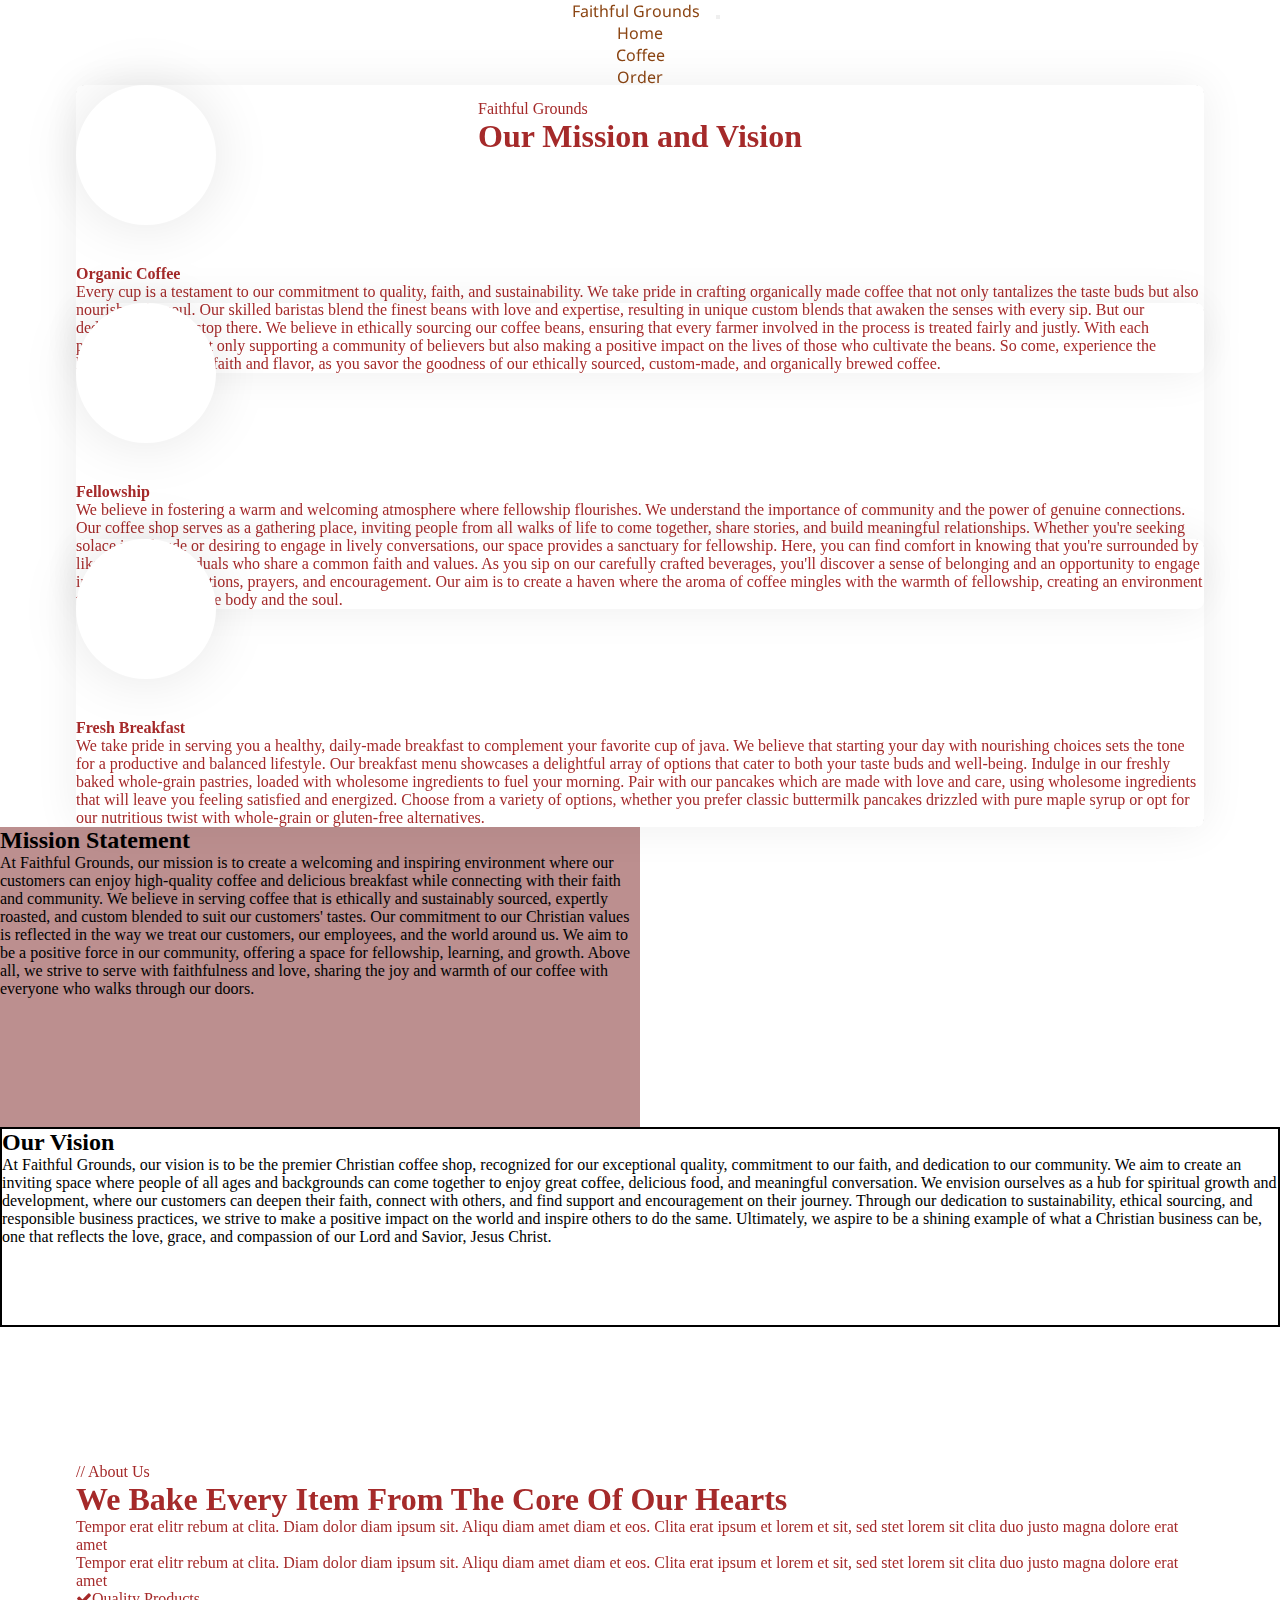
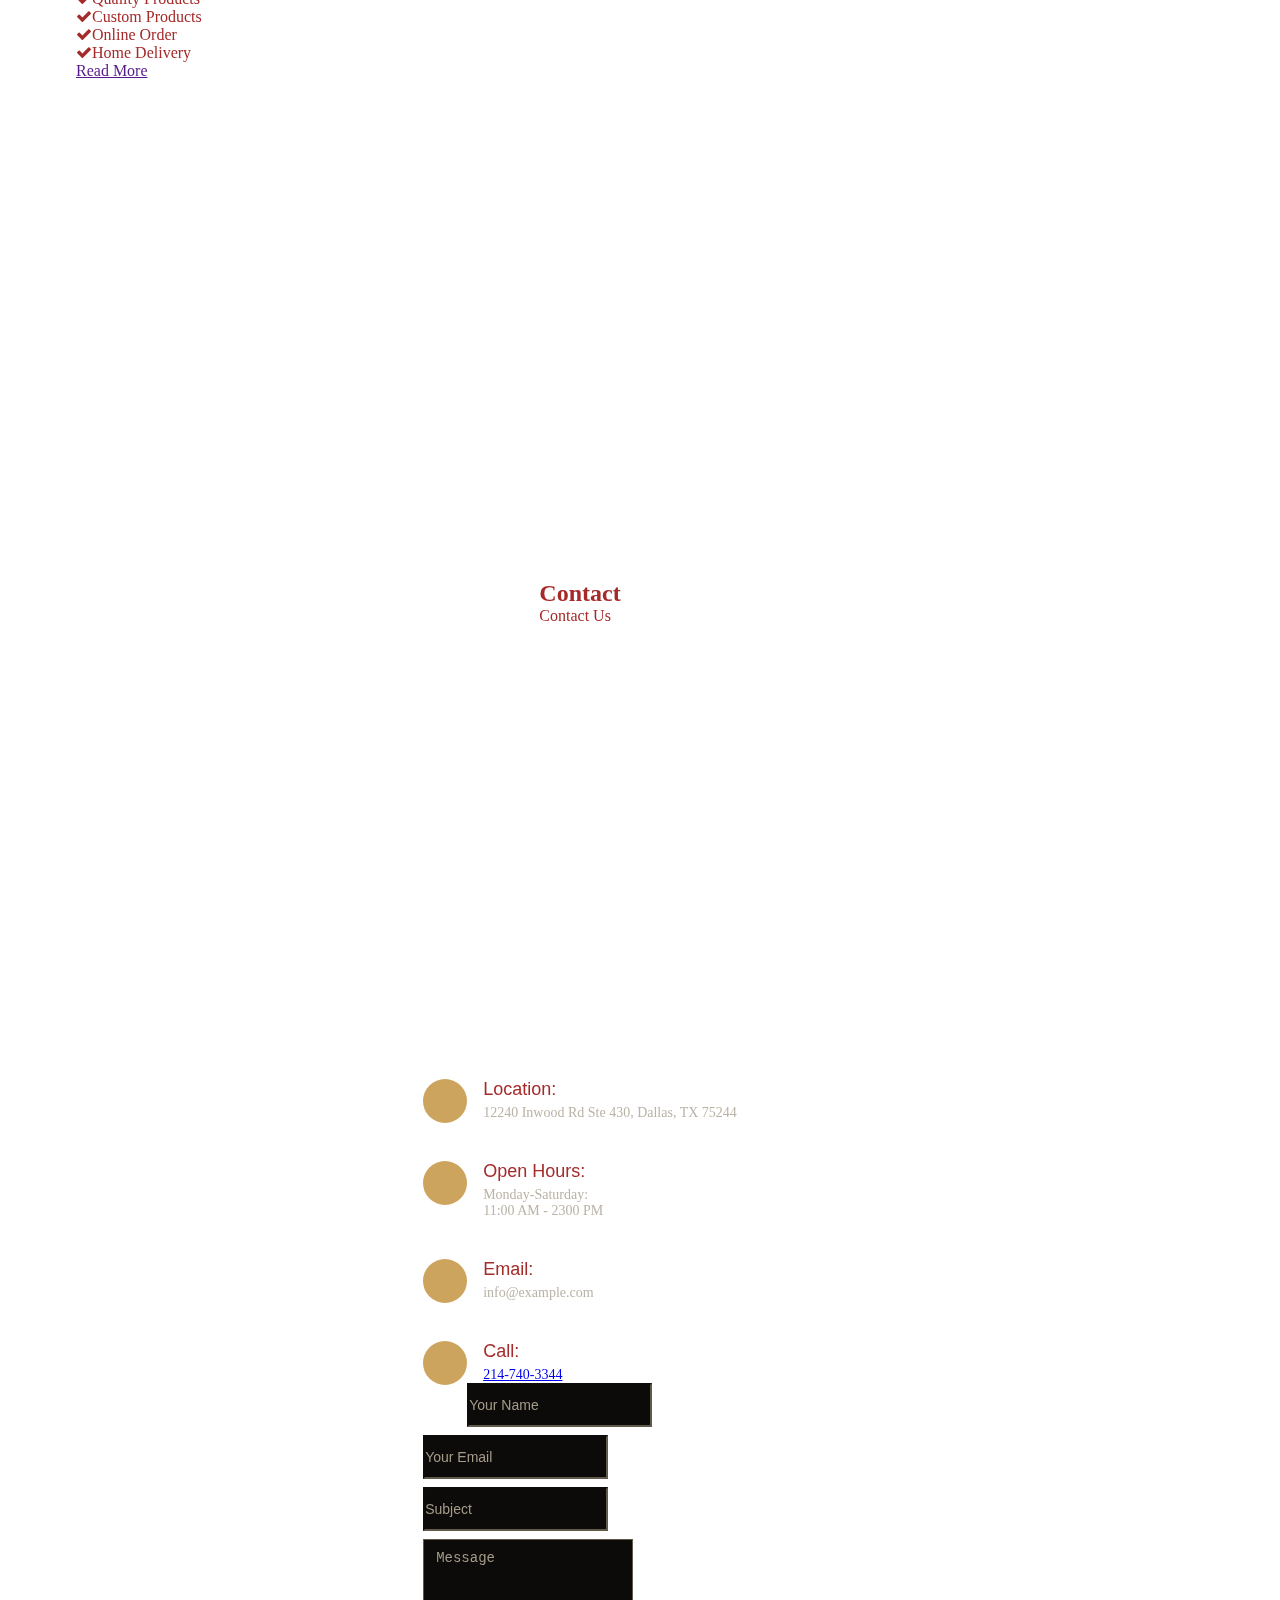
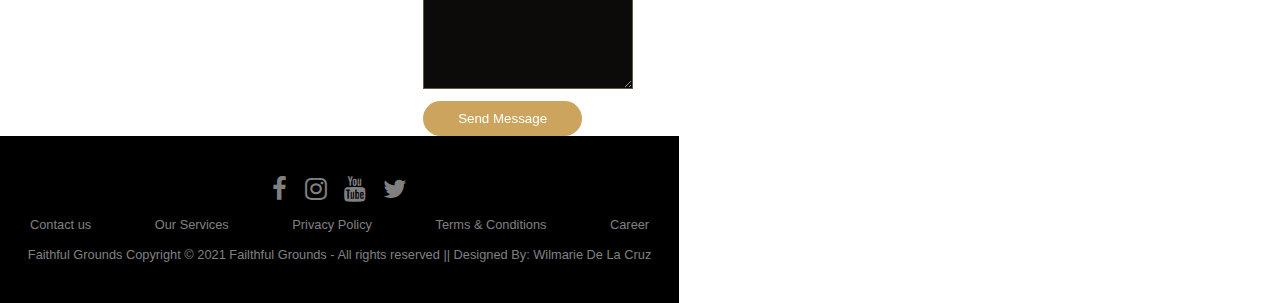
==== about-us.html @ 7b1064ed "fixing cards" ====
<!DOCTYPE html>
<html lang="en">
<head>
    <meta charset="UTF-8">
    <title>About Us</title>
    <link rel="stylesheet" href="about-us.css">
    <link rel="stylesheet" href="style.css">
    <script src="keys.js"></script> <!--Bring in keys file first-->
    <script src='https://api.tiles.mapbox.com/mapbox-gl-js/v0.53.0/mapbox-gl.js'></script>
    <script src="mapbox-utils.js"></script>
    <script src='https://api.mapbox.com/mapbox-gl-js/v2.14.1/mapbox-gl.js'></script>
    <link href='https://api.mapbox.com/mapbox-gl-js/v2.14.1/mapbox-gl.css' rel='stylesheet' />
    <link href="https://cdn.jsdelivr.net/npm/bootstrap@5.3.0-alpha2/dist/css/bootstrap.min.css" rel="stylesheet" integrity="sha384-aFq/bzH65dt+w6FI2ooMVUpc+21e0SRygnTpmBvdBgSdnuTN7QbdgL+OapgHtvPp" crossorigin="anonymous">
    <script src="https://cdn.jsdelivr.net/npm/bootstrap@5.3.0-alpha2/dist/js/bootstrap.bundle.min.js" integrity="sha384-qKXV1j0HvMUeCBQ+QVp7JcfGl760yU08IQ+GpUo5hlbpg51QRiuqHAJz8+BrxE/N" crossorigin="anonymous"></script>
    <link rel="preconnect" href="https://fonts.googleapis.com">
    <script src="https://polyfill.io/v3/polyfill.min.js?features=default"></script>

    <link rel="preconnect" href="https://fonts.gstatic.com" crossorigin>
    <link href="https://fonts.googleapis.com/css2?family=Noto+Sans:ital,wght@1,100&display=swap" rel="stylesheet">
    <link rel="preconnect" href="https://fonts.gstatic.com" crossorigin>
    <link href="https://fonts.googleapis.com/css2?family=Noto+Sans:ital,wght@1,100&display=swap" rel="stylesheet">
    <link href='//netdna.bootstrapcdn.com/font-awesome/4.3.0/css/font-awesome.min.css' rel='stylesheet'/>
</head>
<body>
<header>
    <nav class="navbar navbar-expand-lg" style="position: fixed; top: 0; left: 0; right: 0; z-index: 1000;">
        <div class="container-fluid">
            <a class="navbar-brand me-auto" href="#">Faithful Grounds </a>
            <button class="navbar-toggler" type="button" data-bs-toggle="collapse" data-bs-target="#navbarNav" aria-controls="navbarNav" aria-expanded="false" aria-label="Toggle navigation">
                <span class="navbar-toggler-icon"></span>
            </button>
            <div class="collapse navbar-collapse" id="navbarNav">
                <ul class="navbar-nav ms-auto">
                    <li class="nav-item">
                        <a class="nav-link active" aria-current="page" href="index.html">Home</a>
                    </li>
                    <li class="nav-item">
                        <a class="nav-link" href="coffee.html">Coffee</a>
                    </li>
                    <li class="nav-item">
                        <a class="nav-link" href="#">Order</a>
                    </li><li class="nav-item">
                    <a class="nav-link" href="about-us.html">About Us</a>
                </li>
                </ul>
            </div>
        </div>
    </nav>
    <div class="space" style="width: 100%; height: 200px"></div>

</header>
<!-- Service Start -->
<div class="container-xxl py-5">
    <div class="container">
        <div class="text-center mx-auto pb-4 wow fadeInUp" data-wow-delay="0.1s" style="max-width: 500px;">
            <p class="section-title bg-white text-center text-primary px-3">Faithful Grounds</p>
            <h1 class="mb-5">Our Mission and Vision</h1>
        </div>
        <div class="row gy-5 gx-4">
            <div class="col-lg-4 col-md-6 pt-5 wow fadeInUp" data-wow-delay="0.1s">
                <div class="service-item d-flex h-100">
                    <div class="service-img">
                        <img class="img-fluid" src="https://media-cldnry.s-nbcnews.com/image/upload/newscms/2018_28/2497086/180713-colombia-coffee-farm-ew-116p.jpg" alt="">
                    </div>
                    <div class="service-text p-5 pt-0">
                        <div class="service-icon">
                            <img class="img-fluid rounded-circle" src="https://media-cldnry.s-nbcnews.com/image/upload/newscms/2018_28/2497086/180713-colombia-coffee-farm-ew-116p.jpg" alt="">

                        </div>
                        <h4 class="mb-3">Organic Coffee</h4>
                            <p class="mb-4">
                                Every cup is a testament to our commitment to quality, faith, and sustainability. We take pride in crafting organically made coffee that not only tantalizes the taste buds but also nourishes the soul. Our skilled baristas blend the finest beans with love and expertise, resulting in unique custom blends that awaken the senses with every sip. But our dedication doesn't stop there. We believe in ethically sourcing our coffee beans, ensuring that every farmer involved in the process is treated fairly and justly. With each purchase, you are not only supporting a community of believers but also making a positive impact on the lives of those who cultivate the beans. So come, experience the harmonious blend of faith and flavor, as you savor the goodness of our ethically sourced, custom-made, and organically brewed coffee.</p>
                            <a class="btn btn-square rounded-circle" href=""><i class="bi bi-chevron-double-right"></i></a>
                    </div>
                </div>
            </div><div class="col-lg-4 col-md-6 pt-5 wow fadeInUp" data-wow-delay="0.1s">
                <div class="service-item d-flex h-100">
                    <div class="service-img">
                        <img class="img-fluid" src="https://i.guim.co.uk/img/media/d0f18587b35edd5ccc1705103a98cfdabf6fc11c/0_200_6000_3600/master/6000.jpg?width=1200&height=1200&quality=85&auto=format&fit=crop&s=f80699594b5cdcabe7b07d3bd653c804" alt="">
                    </div>
                    <div class="service-text p-5 pt-0">
                        <div class="service-icon">
                            <img class="img-fluid" src=https://i.guim.co.uk/img/media/d0f18587b35edd5ccc1705103a98cfdabf6fc11c/0_200_6000_3600/master/6000.jpg?width=1200&height=1200&quality=85&auto=format&fit=crop&s=f80699594b5cdcabe7b07d3bd653c804" alt="">
                        </div>
                        <h4 class="mb-3">Fellowship</h4>
                            <p class="mb-4">We believe in fostering a warm and welcoming atmosphere where fellowship flourishes. We understand the importance of community and the power of genuine connections. Our coffee shop serves as a gathering place, inviting people from all walks of life to come together, share stories, and build meaningful relationships. Whether you're seeking solace in solitude or desiring to engage in lively conversations, our space provides a sanctuary for fellowship. Here, you can find comfort in knowing that you're surrounded by like-minded individuals who share a common faith and values. As you sip on our carefully crafted beverages, you'll discover a sense of belonging and an opportunity to engage in uplifting conversations, prayers, and encouragement. Our aim is to create a haven where the aroma of coffee mingles with the warmth of fellowship, creating an environment that nourishes both the body and the soul.</p>
                            <a class="btn btn-square rounded-circle" href=""><i class="bi bi-chevron-double-right"></i></a>
                    </div>
                </div>
            </div>

            <div class="col-lg-4 col-md-6 pt-5 wow fadeInUp" data-wow-delay="0.5s">
                <div class="service-item d-flex h-100">
                    <div class="service-img">
                        <img class="img-fluid" src="https://restaurantclicks.com/wp-content/uploads/2021/11/SoHo-brunch.jpg" alt="">                    </div>
                    <div class="service-text p-5 pt-0">
                        <div class="service-icon">
                            <img class="img-fluid" src="https://restaurantclicks.com/wp-content/uploads/2021/11/SoHo-brunch.jpg" alt="">    </div>
                        <h4 class="mb-3">Fresh Breakfast</h4>
                        <p class="mb-4">We take pride in serving you a healthy, daily-made breakfast to complement your favorite cup of java. We believe that starting your day with nourishing choices sets the tone for a productive and balanced lifestyle. Our breakfast menu showcases a delightful array of options that cater to both your taste buds and well-being. Indulge in our freshly baked whole-grain pastries, loaded with wholesome ingredients to fuel your morning. Pair with our pancakes which are made with love and care, using wholesome ingredients that will leave you feeling satisfied and energized. Choose from a variety of options, whether you prefer classic buttermilk pancakes drizzled with pure maple syrup or opt for our nutritious twist with whole-grain or gluten-free alternatives.</p>
                        <a class="btn btn-square rounded-circle" href=""><i class="bi bi-chevron-double-right"></i></a>
                    </div>
                </div>
            </div>
        </div>
    </div>
</div>
<!-- Service End -->

<div class="mission">
    <h2>Mission Statement</h2>
    <p>At Faithful Grounds, our mission is to create a welcoming and inspiring environment where our customers can enjoy high-quality coffee and delicious breakfast while connecting with their faith and community. We believe in serving coffee that is ethically and sustainably sourced, expertly roasted, and custom blended to suit our customers' tastes. Our commitment to our Christian values is reflected in the way we treat our customers, our employees, and the world around us. We aim to be a positive force in our community, offering a space for fellowship, learning, and growth. Above all, we strive to serve with faithfulness and love, sharing the joy and warmth of our coffee with everyone who walks through our doors.
    </p>
</div>
<div class="vision">
    <h2>Our Vision </h2>
    <p>
        At Faithful Grounds, our vision is to be the premier Christian coffee shop, recognized for our exceptional quality, commitment to our faith, and dedication to our community. We aim to create an inviting space where people of all ages and backgrounds can come together to enjoy great coffee, delicious food, and meaningful conversation. We envision ourselves as a hub for spiritual growth and development, where our customers can deepen their faith, connect with others, and find support and encouragement on their journey. Through our dedication to sustainability, ethical sourcing, and responsible business practices, we strive to make a positive impact on the world and inspire others to do the same. Ultimately, we aspire to be a shining example of what a Christian business can be, one that reflects the love, grace, and compassion of our Lord and Savior, Jesus Christ.
    </p>
</div>
<div class="container-xxl py-6">
    <div class="container">
        <div class="row g-5">
            <div class="col-lg-6 wow fadeInUp" data-wow-delay="0.1s">
                <div class="row img-twice position-relative h-100">
                    <div class="col-6">
                        <img class="img-fluid rounded" src="img/about-1.jpg" alt="">
                    </div>
                    <div class="col-6 align-self-end">
                        <img class="img-fluid rounded" src="img/about-2.jpg" alt="">
                    </div>
                </div>
            </div>
            <div class="col-lg-6 wow fadeInUp" data-wow-delay="0.5s">
                <div class="h-100">
                    <p class="text-primary text-uppercase mb-2">// About Us</p>
                    <h1 class="display-6 mb-4">We Bake Every Item From The Core Of Our Hearts</h1>
                    <p>Tempor erat elitr rebum at clita. Diam dolor diam ipsum sit. Aliqu diam amet diam et eos. Clita erat ipsum et lorem et sit, sed stet lorem sit clita duo justo magna dolore erat amet</p>
                    <p>Tempor erat elitr rebum at clita. Diam dolor diam ipsum sit. Aliqu diam amet diam et eos. Clita erat ipsum et lorem et sit, sed stet lorem sit clita duo justo magna dolore erat amet</p>
                    <div class="row g-2 mb-4">
                        <div class="col-sm-6">
                            <i class="fa fa-check text-primary me-2"></i>Quality Products
                        </div>
                        <div class="col-sm-6">
                            <i class="fa fa-check text-primary me-2"></i>Custom Products
                        </div>
                        <div class="col-sm-6">
                            <i class="fa fa-check text-primary me-2"></i>Online Order
                        </div>
                        <div class="col-sm-6">
                            <i class="fa fa-check text-primary me-2"></i>Home Delivery
                        </div>
                    </div>
                    <a class="btn btn-primary rounded-pill py-3 px-5" href="">Read More</a>
                </div>
            </div>
        </div>
    </div>
</div>
<!-- About End -->
<div class="location">
    <div id='map'></div>
<!--    <div id="map"></div>-->

<!--    <script>-->
<!--        mapboxgl.accessToken = MAPBOX_TOKEN;-->
<!--        const map = new mapboxgl.Map({-->
<!--            container: 'map', // container ID-->
<!--            style: 'mapbox://styles/mapbox/streets-v12', // style URL-->
<!--            center: [-96.81750407047639, 32.914896929101076], // starting position [lng, lat]-->
<!--            zoom: 15, // starting zoom-->
<!--        });-->
<!--        var marker = new mapboxgl.Marker()-->
<!--            .setLngLat([-96.81750407047639, 32.914896929101076])-->
<!--            .addTo(map);-->

<!--    </script>-->
    <br>
<!--google maps api key: AIzaSyBE7cMD3dIpof28VmnssR8rRIm1-l2pO0E-->
<!--business hours-->
    <section id="contact" class="contact">
        <div class="container" data-aos="fade-up">

            <div class="section-title">
                <h2>Contact</h2>
                <p>Contact Us</p>
            </div>
        </div>

        <div data-aos="fade-up">
            <iframe style="border:0; width: 100%; height: 350px;" src="https://www.google.com/maps/embed?pb=!1m14!1m8!1m3!1d12097.433213460943!2d-74.0062269!3d40.7101282!3m2!1i1024!2i768!4f13.1!3m3!1m2!1s0x0%3A0xb89d1fe6bc499443!2sDowntown+Conference+Center!5e0!3m2!1smk!2sbg!4v1539943755621" frameborder="0" allowfullscreen></iframe>
        </div>

    <div class="container" data-aos="fade-up">

        <div class="row mt-5">

            <div class="col-lg-4">
                <div class="info">
                    <div class="address">
                        <i class="bi bi-geo-alt"></i>
                        <h4>Location:</h4>
                        <p> 12240 Inwood Rd Ste 430, Dallas, TX 75244 </p>
                    </div>

                    <div class="open-hours">
                        <i class="bi bi-clock"></i>
                        <h4>Open Hours:</h4>
                        <p>
                            Monday-Saturday:<br>
                            11:00 AM - 2300 PM
                        </p>
                    </div>

                    <div class="email">
                        <i class="bi bi-envelope"></i>
                        <h4>Email:</h4>
                        <p>info@example.com</p>
                    </div>

                    <div class="phone">
                        <i class="bi bi-phone"></i>
                        <h4>Call:</h4>
                        <p><a href="tel:214-740-3344"> 214-740-3344</a></p>
                    </div>

                </div>

            </div>

            <div class="col-lg-8 mt-5 mt-lg-0">

                <form action="forms/contact.php" method="post" role="form" class="php-email-form">
                    <div class="row">
                        <div class="col-md-6 form-group">
                            <input type="text" name="name" class="form-control" id="name" placeholder="Your Name" required>
                        </div>
                        <div class="col-md-6 form-group mt-3 mt-md-0">
                            <input type="email" class="form-control" name="email" id="email" placeholder="Your Email" required>
                        </div>
                    </div>
                    <div class="form-group mt-3">
                        <input type="text" class="form-control" name="subject" id="subject" placeholder="Subject" required>
                    </div>
                    <div class="form-group mt-3">
                        <textarea class="form-control" name="message" rows="8" placeholder="Message" required></textarea>
                    </div>
                    <div class="my-3">
                        <div class="loading">Loading</div>
                        <div class="error-message"></div>
                        <div class="sent-message">Your message has been sent. Thank you!</div>
                    </div>
                    <div class="text-center"><button type="submit">Send Message</button></div>
                </form>

            </div>

        </div>

    </div>
</section><!-- End Contact Section -->
<footer>
    <div class="footer">
        <div class="row1">
            <a href="#"><i class="fa fa-facebook"></i></a>
            <a href="#"><i class="fa fa-instagram"></i></a>
            <a href="#"><i class="fa fa-youtube"></i></a>
            <a href="#"><i class="fa fa-twitter"></i></a>
        </div>

        <div class="row1">
            <ul>
                <li><a href="#">Contact us</a></li>
                <li><a href="#">Our Services</a></li>
                <li><a href="#">Privacy Policy</a></li>
                <li><a href="#">Terms & Conditions</a></li>
                <li><a href="#">Career</a></li>
            </ul>
        </div>

        <div class="row1">
            Faithful Grounds Copyright © 2021 Failthful Grounds - All rights reserved || Designed By: Wilmarie De La Cruz
        </div>
    </div>

</footer>
    <script
            src="https://maps.googleapis.com/maps/api/js?key=AIzaSyBE7cMD3dIpof28VmnssR8rRIm1-l2pO0E&callback=initMap&v=weekly"
            defer
    ></script>
    <script>(g=>{var h,a,k,p="The Google Maps JavaScript API",c="google",l="importLibrary",q="__ib__",m=document,b=window;b=b[c]||(b[c]={});var d=b.maps||(b.maps={}),r=new Set,e=new URLSearchParams,u=()=>h||(h=new Promise(async(f,n)=>{await (a=m.createElement("script"));e.set("libraries",[...r]+"");for(k in g)e.set(k.replace(/[A-Z]/g,t=>"_"+t[0].toLowerCase()),g[k]);e.set("callback",c+".maps."+q);a.src=`https://maps.${c}apis.com/maps/api/js?`+e;d[q]=f;a.onerror=()=>h=n(Error(p+" could not load."));a.nonce=m.querySelector("script[nonce]")?.nonce||"";m.head.append(a)}));d[l]?console.warn(p+" only loads once. Ignoring:",g):d[l]=(f,...n)=>r.add(f)&&u().then(()=>d[l](f,...n))})
    ({key: "AIzaSyBE7cMD3dIpof28VmnssR8rRIm1-l2pO0E", v: "beta"});</script>
<script src="about-us.html"></script>
<script src="index.html"></script>
<script src="coffee.html"></script>
<script src="order.html"></script>
<script src="main.js"></script>
</div>
</body>
</html>
---- about-us.css ----
.footer{
    background:#000;
    padding:30px 0;
    font-family: 'Play', sans-serif;
    text-align:center;
}

.footer .row1{
    width:100%;
    margin:1% 0;
    padding:0.6% 0;
    color:gray;
    font-size:0.8em;
}

.footer .row1 a{
    text-decoration:none;
    color:gray;
    transition:0.5s;
}

.footer .row1 a:hover{
    color:#fff;
}

.footer .row1 ul{
    width:100%;
}

.footer .row1 ul li{
    display:inline-block;
    margin:0 30px;
}

.footer .row1 a i{
    font-size:2em;
    margin:0 1%;
}

@media (max-width:720px){
    .footer{
        text-align:left;
        padding:5%;
    }
    .footer .row1 ul li{
        display:block;
        margin:10px 0;
        text-align:left;
    }
    .footer .row1 a i{
        margin:0 3%;
    }
}
html {
    box-sizing: border-box;
}

*, *:before, *:after {
    box-sizing: inherit;
}

.column {
    float: left;
    width: 33.3%;
    margin-bottom: 16px;
    padding: 0 8px;
}

.card {
    box-shadow: 0 4px 8px 0 rgba(0, 0, 0, 0.2);
    margin: 8px;
}

.about-section {
    padding: 50px;
    text-align: center;
    background-color: #474e5d;
    color: white;
}

.container {
    padding: 0 16px;
}

.container::after, .row::after {
    content: "";
    clear: both;
    display: table;
}

.title {
    color: grey;
}

.button {
    border: none;
    outline: 0;
    display: inline-block;
    padding: 8px;
    color: white;
    background-color: #000;
    text-align: center;
    cursor: pointer;
    width: 100%;
}

.button:hover {
    background-color: #555;
}

@media screen and (max-width: 650px) {
    .column {
        width: 100%;
        display: block;
    }
}
.contact .info {
    width: 100%;
}

.contact .info i {
    font-size: 20px;
    float: left;
    width: 44px;
    height: 44px;
    background: #cda45e;
    display: flex;
    justify-content: center;
    align-items: center;
    border-radius: 50px;
    transition: all 0.3s ease-in-out;
}

.contact .info h4 {
    padding: 0 0 0 60px;
    font-size: 18px;
    font-weight: 500;
    margin-bottom: 5px;
    font-family: "Poppins", sans-serif;
}

.contact .info p {
    padding: 0 0 0 60px;
    margin-bottom: 0;
    font-size: 14px;
    color: #bab3a6;
}

.contact .info .open-hours, .contact .info .email, .contact .info .phone {
    margin-top: 40px;
}

.contact .php-email-form {
    width: 100%;
}

.contact .php-email-form .form-group {
    padding-bottom: 8px;
}

.contact .php-email-form .validate {
    display: none;
    color: red;
    margin: 0 0 15px 0;
    font-weight: 400;
    font-size: 13px;
}

.contact .php-email-form .error-message {
    display: none;
    color: #fff;
    background: #ed3c0d;
    text-align: center;
    padding: 15px;
    font-weight: 600;
}

.contact .php-email-form .sent-message {
    display: none;
    color: #fff;
    background: #18d26e;
    text-align: center;
    padding: 15px;
    font-weight: 600;
}

.contact .php-email-form .loading {
    display: none;
    text-align: center;
    padding: 15px;
}

.contact .php-email-form .loading:before {
    content: "";
    display: inline-block;
    border-radius: 50%;
    width: 24px;
    height: 24px;
    margin: 0 10px -6px 0;
    border: 3px solid #cda45e;
    border-top-color: #1a1814;
    -webkit-animation: animate-loading 1s linear infinite;
    animation: animate-loading 1s linear infinite;
}

.contact .php-email-form input, .contact .php-email-form textarea {
    border-radius: 0;
    box-shadow: none;
    font-size: 14px;
    background: #0c0b09;
    border-color: #625b4b;
    color: white;
}

.contact .php-email-form input::-webkit-input-placeholder, .contact .php-email-form textarea::-webkit-input-placeholder {
    color: #a49b89;
}

.contact .php-email-form input::-moz-placeholder, .contact .php-email-form textarea::-moz-placeholder {
    color: #a49b89;
}

.contact .php-email-form input::placeholder, .contact .php-email-form textarea::placeholder {
    color: #a49b89;
}

.contact .php-email-form input:focus, .contact .php-email-form textarea:focus {
    border-color: #cda45e;
}

.contact .php-email-form input {
    height: 44px;
}

.contact .php-email-form textarea {
    padding: 10px 12px;
}

.contact .php-email-form button[type="submit"] {
    background: #cda45e;
    border: 0;
    padding: 10px 35px;
    color: #fff;
    transition: 0.4s;
    border-radius: 50px;
}

.contact .php-email-form button[type="submit"]:hover {
    background: #d3af71;
}

@-webkit-keyframes animate-loading {
    0% {
        transform: rotate(0deg);
    }
    100% {
        transform: rotate(360deg);
    }
}

@keyframes animate-loading {
    0% {
        transform: rotate(0deg);
    }
    100% {
        transform: rotate(360deg);
    }
}
---- style.css ----
table {
    border-collapse: collapse;
    margin: 15px 0;
}

td, th {
    border: 1px solid black;
    padding: 5px 10px;
}


#coffees{
    display: flex;
    flex-direction: row;
    flex-wrap: wrap;

}

.coffee {
    display: flex;
    flex-direction: row;
    flex-wrap: nowrap;
    flex-grow: 1;
    margin-left: auto;
    margin-bottom: 50px;
    border: saddlebrown 3px;
    background-color: indianred;
;

}
#coffeeRoast{
    display: flex;
    align-content: flex-end;
}
#roast-selection {
    background-color: cornsilk;
}
#coffee-name {
    background-color: cornsilk;
}
#newRoast-selection {
    background-color: cornsilk;
}
#newCoffee-name {
    background-color: cornsilk;

}
.container {
    color: brown ;
}

.forms2 {
    background-color: #FFDCBA ;
    background-color: rgba(0,0,0,.5);
    color: #FFDCBA;


}
.form1{
    padding: 0.5em 0;
}
.overlay {
    min-height: 100vh;
    display: -webkit-box;
    display: -ms-flexbox;
    display: flex;
    -webkit-box-align: center;
    -ms-flex-align: center;
    align-items: center;
    -webkit-box-pack: center;
    -ms-flex-pack: center;
    justify-content: center;
}
.overlay h2 {
    background: #000 none repeat scroll 0 0;
    color: tan;
    font-weight: 600;
    margin: 2rem 3rem 0;
    mix-blend-mode: overlay;
    padding: 5px 15px;
    text-align: center;
}
video {
    position: absolute;
    top: 0;
    left: 0;
    width: 100%;
    height: 100%;
    -o-object-fit: cover;
    object-fit: cover;
    -o-object-position: center;
    object-position: center;
}
header {
    position: fixed;
    width: 100%;
    text-align: center;
    color: saddlebrown;
    -webkit-transition: .4s;
    transition: .4s;
    padding: 0.5em;
}
    nav a {
    color: inherit; !important;
    padding: 0 12px;
    text-decoration: none;
        font-family: 'Noto Sans', sans-serif;

    }
.typewriter h1 {

    font-size: 60px;
    font-weight: bold;
    font-family: 'Noto Sans', sans-serif;
    color: yellow;
    overflow: hidden; /* Ensures the content is not revealed until the animation */
    border-right: .15em solid orange; /* The typwriter cursor */
    white-space: nowrap; /* Keeps the content on a single line */
    margin: 0 auto; /* Gives that scrolling effect as the typing happens */
    letter-spacing: .15em; /* Adjust as needed */
    animation:
            typing 3.5s steps(30, end),
            blink-caret .5s step-end infinite;
}

/* The typing effect */
@keyframes typing {
    from { width: 0 }
    to { width: 100% }
}

/* The typewriter cursor effect */
@keyframes blink-caret {
    from, to { border-color: transparent }
    50% { border-color: orange }
}
.line-1{
    position: relative;
    color: white;
    font-family: 'Noto Sans', sans-serif;
    font-size: 80px;
    top: 50%;
    width: 24em;
    margin: 0 auto;
    border-right: 2px solid rgba(255,255,255,.75);
    text-align: center;
    white-space: nowrap;
    overflow: hidden;
    transform: translateY(-50%);
}

/* Animation */
.anim-typewriter{
    animation: typewriter 4s steps(44) 1s 1 normal both,
    blinkTextCursor 500ms steps(44) infinite normal;
}
@keyframes typewriter{
    from{width: 0;}
    to{width: 24em;}
}
@keyframes blinkTextCursor{
    from{border-right-color: rgba(255,255,255,.75);}
    to{border-right-color: transparent;}
}
* {
    margin: 0;
    padding: 0;
}
/*body {*/
/*    display: flex;*/
/*    justify-content: center;*/
/*    align-items: center;*/
/*    min-height: 100vh;*/
/*}*/
.container {
    position: relative;
    width: 1160px;
    display: flex;
    justify-content: center;
    flex-wrap: wrap;
    transform-style: preserve-3d;
    perspective: 500px;
    margin: auto;
    padding-top: 100px;
}
.container .box {
    position: relative;
    width: 275px;
    height: 275px;
    background: #000;
    transition: 0.5s;
    transform-style: preserve-3d;
    overflow: hidden;
    margin-right: 15px;
    margin-top: 45px;
}
.container:hover .box {
    transform: rotateY(25deg);
}
.container .box:hover ~ .box {
    transform: rotateY(-25deg);
}
.container .box:hover {
    transform: rotateY(0deg) scale(1.25);
    z-index: 1;
    box-shadow: 0 25px 40px rgba(0,0,0,0.5);
}
.container .box .imgBx {
    position: absolute;
    top: 0;
    left: 0;
    width: 100%;
    height: 100%;
}
.container .box .imgBx:before {
    content: '';
    position: absolute;
    top: 0;
    left: 0;
    width: 100%;
    height: 100%;
    background: linear-gradient(180deg,#f00,#000);
    z-index: 1;
    opacity: 0;
    transition: 0.5s;
    mix-blend-mode: multiply;
}
.container .box:hover .imgBx:before {
    opacity: 1;
}
.container .box .imgBx img {
    position: absolute;
    top: 0;
    left: 0;
    width: 100%;
    height: 100%;
    object-fit: cover;
}
.container .box .content {
    position: absolute;
    top: 0;
    left: 0;
    width: 100%;
    height: 100%;
    z-index: 1;
    display: flex;
    padding: 20px;
    align-items: flex-end;
    box-sizing: border-box;
}
.container .box .content h2 {
    color: #fff;
    transition: 0.5s;
    text-transform: uppercase;
    margin-bottom: 5px;
    font-size: 20px;
    transform: translateY(200px);
    transition-delay: 0.3s;
}
.container .box:hover .content h2 {
    transform: translateY(0px);
}
.container .box .content p {
    color: #fff;
    transition: 0.5s;
    font-size: 14px;
    transform: translateY(200px);
    transition-delay: 0.4s;
}
.container .box:hover .content p {
    transform: translateY(0px);
}

.mission {
    background-color: rosybrown;
    width: 50%;
    height: 300px;
}
.vision {
border: black solid 2px;
height: 200px;
    width: 100%;

}

.footer{
    background:#000;
    padding:30px 0;
    font-family: 'Play', sans-serif;
    text-align:center;
    position: static;
}

.footer .row1{
    width:100%;
    margin:1% 0;
    padding:0.6% 0;
    color:gray;
    font-size:0.8em;
}

.footer .row1 a{
    text-decoration:none;
    color:gray;
    transition:0.5s;
}

.footer .row1 a:hover{
    color:#fff;
}

.footer .row1 ul{
    width:100%;
}

.footer .row1 ul li{
    display:inline-block;
    margin:0 30px;
}

.footer .row1 a i{
    font-size:2em;
    margin:0 1%;
}

@media (max-width:720px){
    .footer{
        text-align:left;
        padding:5%;
    }
    .footer .row1 ul li{
        display:block;
        margin:10px 0;
        text-align:left;
    }
    .footer .row1 a i{
        margin:0 3%;
    }
}

#map {
    display: inline-block;
    margin-left: 30px;
    width: 40%;
    height: 400px;

}
.location {
    display: flex;
    flex-wrap: wrap;
    justify-content: space-between;
    /*background: palegoldenrod;*/

}
.location-info h1 {
    color: goldenrod;

}
.location-info h4 {
    margin-bottom: 40px;
}

.table {
    width: 40%;
}
.hours {
    color: goldenrod;
}
/*** About ***/
.about-experience {
    position: absolute;
    width: 100%;
    height: 100%;
    right: -45px;
    bottom: -45px;
    display: flex;
    flex-direction: column;
    align-items: center;
    justify-content: center;
}


/*** Service ***/
.service-item {
    position: relative;
    border-radius: 8px;
    box-shadow: 0 0 45px rgba(0, 0, 0, .07);
}

.service-item .service-img {
    position: absolute;
    width: 100%;
    height: 100%;
    top: 0;
    left: 0;
    border-radius: 8px;
    overflow: hidden;
    z-index: -1;
}

.service-item .service-img img {
    position: absolute;
    width: 100%;
    height: 100%;
    left: 0;
    object-fit: cover;
    border-radius: 10px;
}

.service-item .service-img::before {
    position: absolute;
    content: "";
    width: 100%;
    height: 100%;
    top: 0;
    left: 0;
    background: rgba(0, 0, 0, .5);
    border-radius: 10px;
    z-index: 1;
}

.service-item .service-img::after {
    position: absolute;
    content: "";
    width: 100%;
    height: 100%;
    top: 0;
    left: 0;
    background: #FFFFFF;
    transition: .5s ease-out;
    z-index: 2;
}

.service-item:hover .service-img::after {
    width: 0;
    left: auto;
    right: 0;
}

.service-item .service-text .service-icon {
    width: 140px;
    height: 140px;
    padding: 15px;
    margin-top: -70px;
    margin-bottom: 40px;
    background: #FFFFFF;
    border-radius: 140px;
    overflow: hidden;
    box-shadow: 0 0 60px rgba(0, 0, 0, .1);
}

.service-item .service-text h5,
.service-item .service-text p {
    transition: .5s;
}

.service-item:hover .service-text h5,
.service-item:hover .service-text p {
    color: #FFFFFF;
}

/*.service-item .service-text .btn {*/
/*    color: var(--secondary);*/
/*    background: #FFFFFF;*/
/*    box-shadow: 0 0 45px rgba(0, 0, 0, .25);*/
/*}*/

/*.service-item .service-text .btn:hover {*/
/*    color: var(--dark);*/
/*    background: var(--secondary);*/
/*}*/
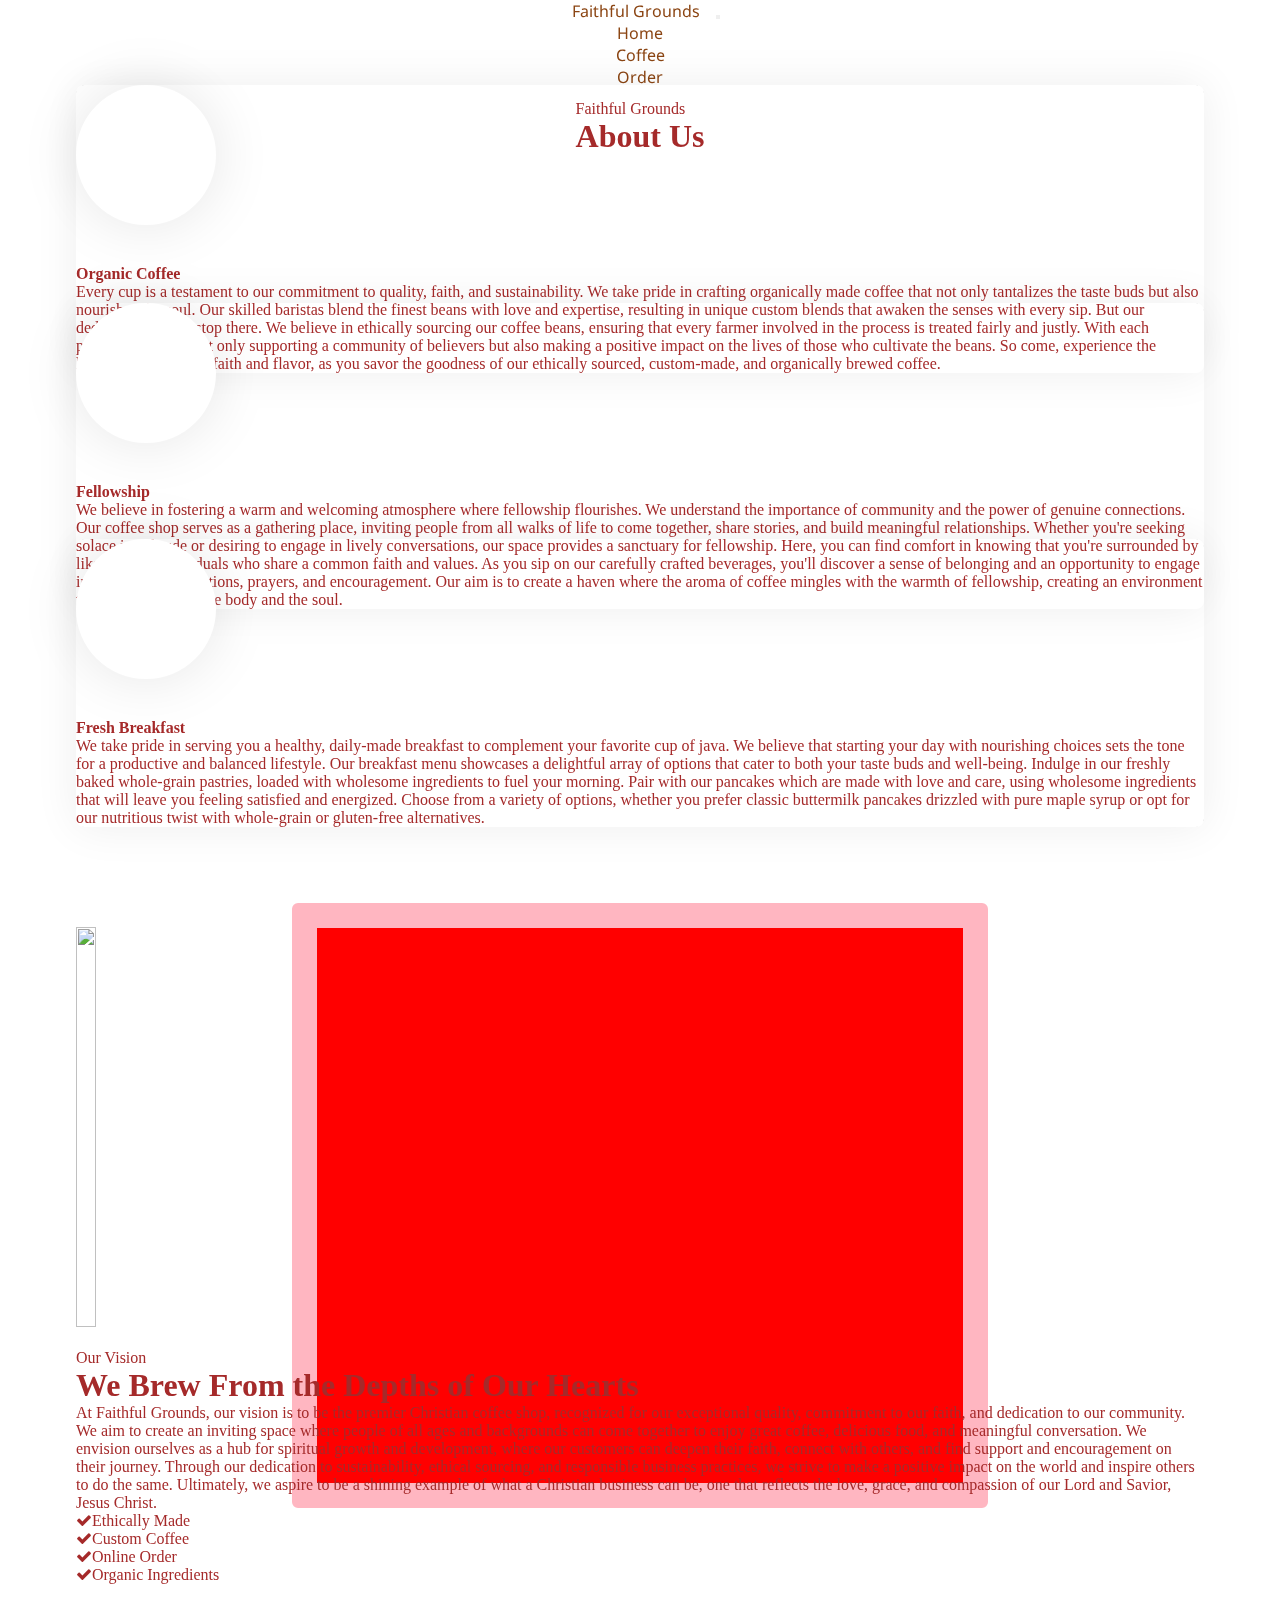
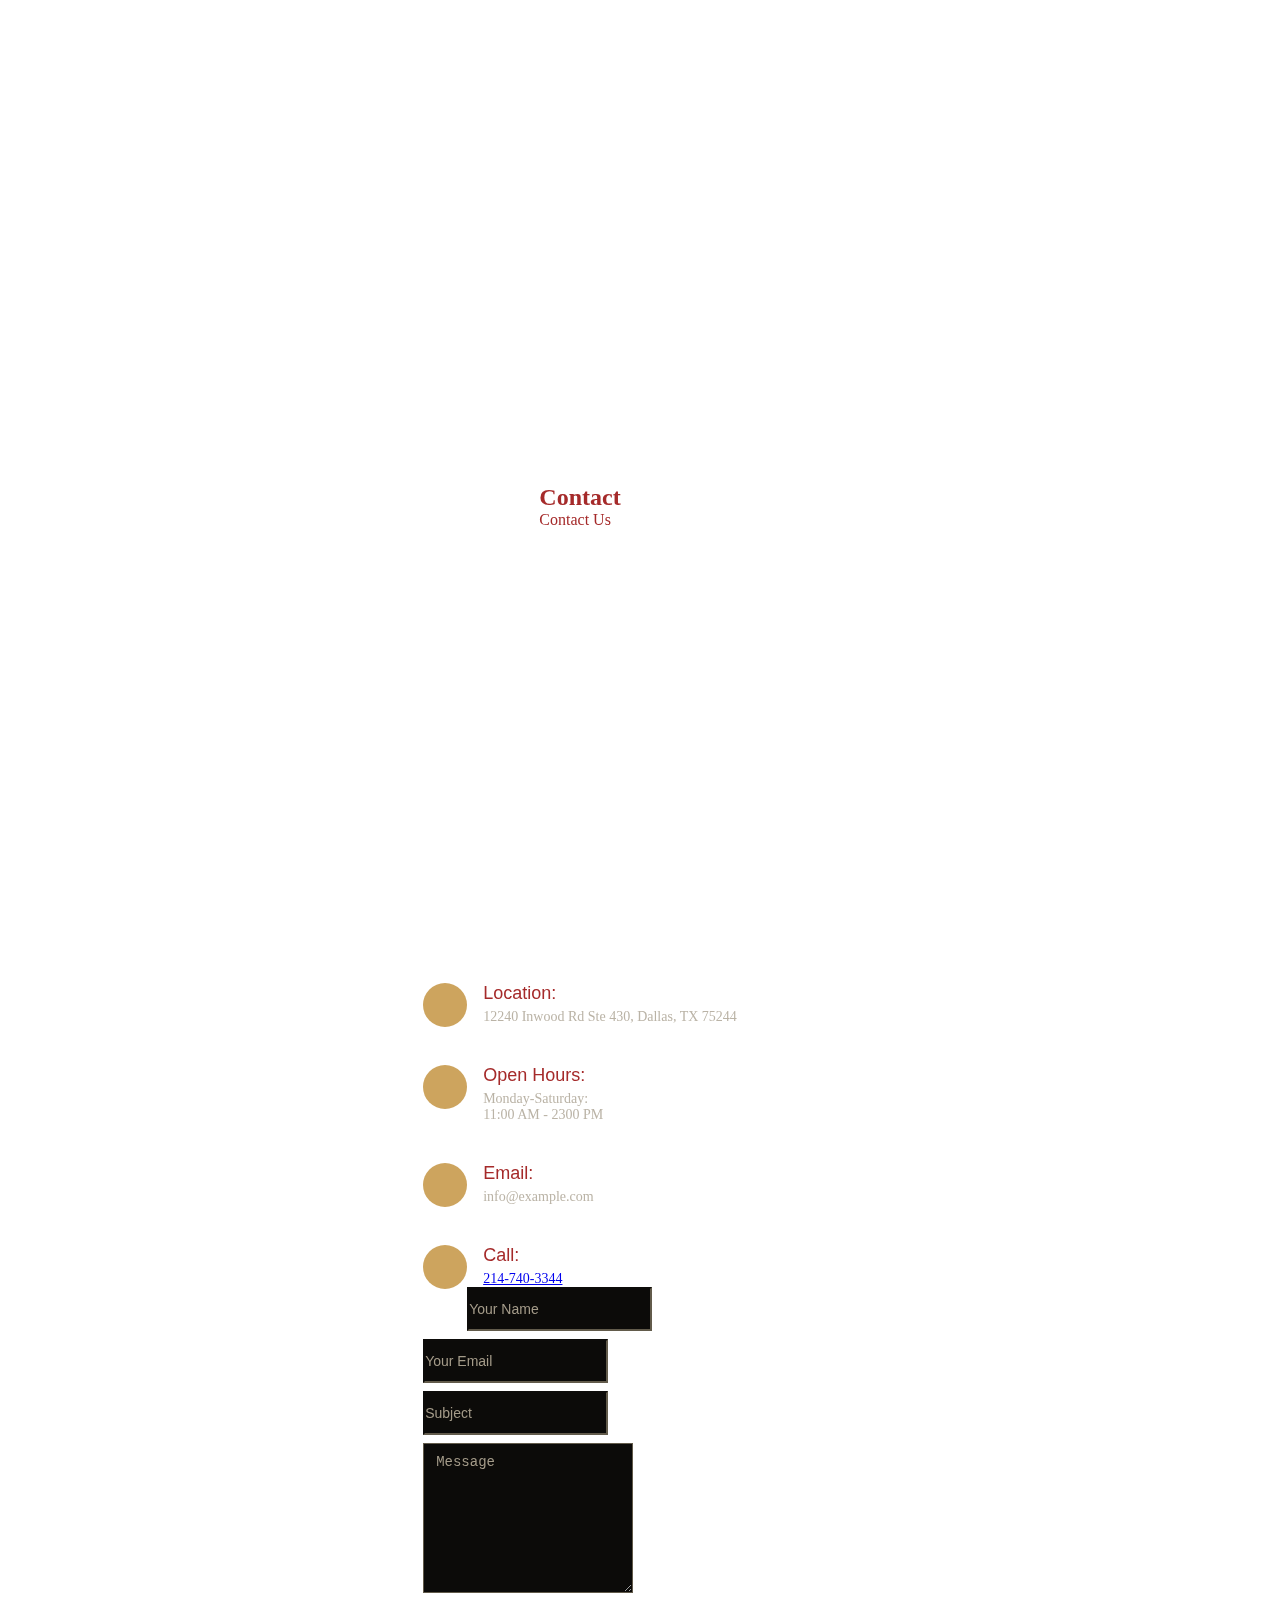
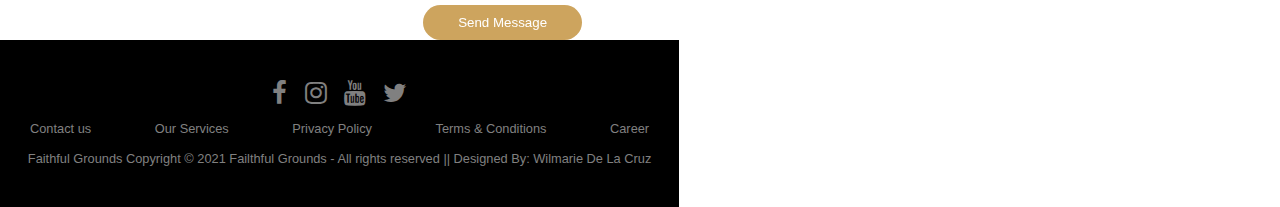
==== commit 02f41a97: "removed mission" ====
--- a/about-us.html
+++ b/about-us.html
@@ -54,7 +54,7 @@
     <div class="container">
         <div class="text-center mx-auto pb-4 wow fadeInUp" data-wow-delay="0.1s" style="max-width: 500px;">
             <p class="section-title bg-white text-center text-primary px-3">Faithful Grounds</p>
-            <h1 class="mb-5">Our Mission and Vision</h1>
+            <h1 class="mb-5">About Us</h1>
         </div>
         <div class="row gy-5 gx-4">
             <div class="col-lg-4 col-md-6 pt-5 wow fadeInUp" data-wow-delay="0.1s">
@@ -107,16 +107,6 @@
 </div>
 <!-- Service End -->
 
-<div class="mission">
-    <h2>Mission Statement</h2>
-    <p>At Faithful Grounds, our mission is to create a welcoming and inspiring environment where our customers can enjoy high-quality coffee and delicious breakfast while connecting with their faith and community. We believe in serving coffee that is ethically and sustainably sourced, expertly roasted, and custom blended to suit our customers' tastes. Our commitment to our Christian values is reflected in the way we treat our customers, our employees, and the world around us. We aim to be a positive force in our community, offering a space for fellowship, learning, and growth. Above all, we strive to serve with faithfulness and love, sharing the joy and warmth of our coffee with everyone who walks through our doors.
-    </p>
-</div>
-<div class="vision">
-    <h2>Our Vision </h2>
-    <p>
-        At Faithful Grounds, our vision is to be the premier Christian coffee shop, recognized for our exceptional quality, commitment to our faith, and dedication to our community. We aim to create an inviting space where people of all ages and backgrounds can come together to enjoy great coffee, delicious food, and meaningful conversation. We envision ourselves as a hub for spiritual growth and development, where our customers can deepen their faith, connect with others, and find support and encouragement on their journey. Through our dedication to sustainability, ethical sourcing, and responsible business practices, we strive to make a positive impact on the world and inspire others to do the same. Ultimately, we aspire to be a shining example of what a Christian business can be, one that reflects the love, grace, and compassion of our Lord and Savior, Jesus Christ.
-    </p>
 </div>
 <div class="container-xxl py-6">
     <div class="container">
@@ -124,34 +114,32 @@
             <div class="col-lg-6 wow fadeInUp" data-wow-delay="0.1s">
                 <div class="row img-twice position-relative h-100">
                     <div class="col-6">
-                        <img class="img-fluid rounded" src="img/about-1.jpg" alt="">
+                        <img class="img-fluid rounded" src="https://ontheburner.foodservicedirect.com/wp-content/uploads/2019/09/staffmeeting_resized_otb.jpg" style="height: 400px; width: fit-content" alt="">
                     </div>
                     <div class="col-6 align-self-end">
-                        <img class="img-fluid rounded" src="img/about-2.jpg" alt="">
+                        <img class="img-fluid rounded" src="https://c.stocksy.com/a/nxh300/z9/883983.jpg" style="height: 400px" alt="">
                     </div>
                 </div>
             </div>
             <div class="col-lg-6 wow fadeInUp" data-wow-delay="0.5s">
                 <div class="h-100">
-                    <p class="text-primary text-uppercase mb-2">// About Us</p>
-                    <h1 class="display-6 mb-4">We Bake Every Item From The Core Of Our Hearts</h1>
-                    <p>Tempor erat elitr rebum at clita. Diam dolor diam ipsum sit. Aliqu diam amet diam et eos. Clita erat ipsum et lorem et sit, sed stet lorem sit clita duo justo magna dolore erat amet</p>
-                    <p>Tempor erat elitr rebum at clita. Diam dolor diam ipsum sit. Aliqu diam amet diam et eos. Clita erat ipsum et lorem et sit, sed stet lorem sit clita duo justo magna dolore erat amet</p>
+                    <p class="text-primary text-uppercase mb-2">Our Vision</p>
+                    <h1 class="display-6 mb-4">We Brew From the Depths of Our Hearts</h1>
+                    <p>  At Faithful Grounds, our vision is to be the premier Christian coffee shop, recognized for our exceptional quality, commitment to our faith, and dedication to our community. We aim to create an inviting space where people of all ages and backgrounds can come together to enjoy great coffee, delicious food, and meaningful conversation. We envision ourselves as a hub for spiritual growth and development, where our customers can deepen their faith, connect with others, and find support and encouragement on their journey. Through our dedication to sustainability, ethical sourcing, and responsible business practices, we strive to make a positive impact on the world and inspire others to do the same. Ultimately, we aspire to be a shining example of what a Christian business can be, one that reflects the love, grace, and compassion of our Lord and Savior, Jesus Christ.</p>
                     <div class="row g-2 mb-4">
                         <div class="col-sm-6">
-                            <i class="fa fa-check text-primary me-2"></i>Quality Products
-                        </div>
-                        <div class="col-sm-6">
-                            <i class="fa fa-check text-primary me-2"></i>Custom Products
+                            <i class="fa fa-check text-primary me-2"></i>Ethically Made
+                        </div>
+                        <div class="col-sm-6">
+                            <i class="fa fa-check text-primary me-2"></i>Custom Coffee
                         </div>
                         <div class="col-sm-6">
                             <i class="fa fa-check text-primary me-2"></i>Online Order
                         </div>
                         <div class="col-sm-6">
-                            <i class="fa fa-check text-primary me-2"></i>Home Delivery
-                        </div>
-                    </div>
-                    <a class="btn btn-primary rounded-pill py-3 px-5" href="">Read More</a>
+                            <i class="fa fa-check text-primary me-2"></i>Organic Ingredients
+                        </div>
+                    </div>
                 </div>
             </div>
         </div>
--- a/about-us.css
+++ b/about-us.css
@@ -266,3 +266,17 @@
         transform: rotate(360deg);
     }
 }
+.img-twice::before {
+    position: absolute;
+    content: "";
+    width: 60%;
+    height: 80%;
+    top: 10%;
+    left: 20%;
+    background: red;
+    border: 25px solid lightpink;
+    border-radius: 6px;
+    z-index: -1;
+}
+
+
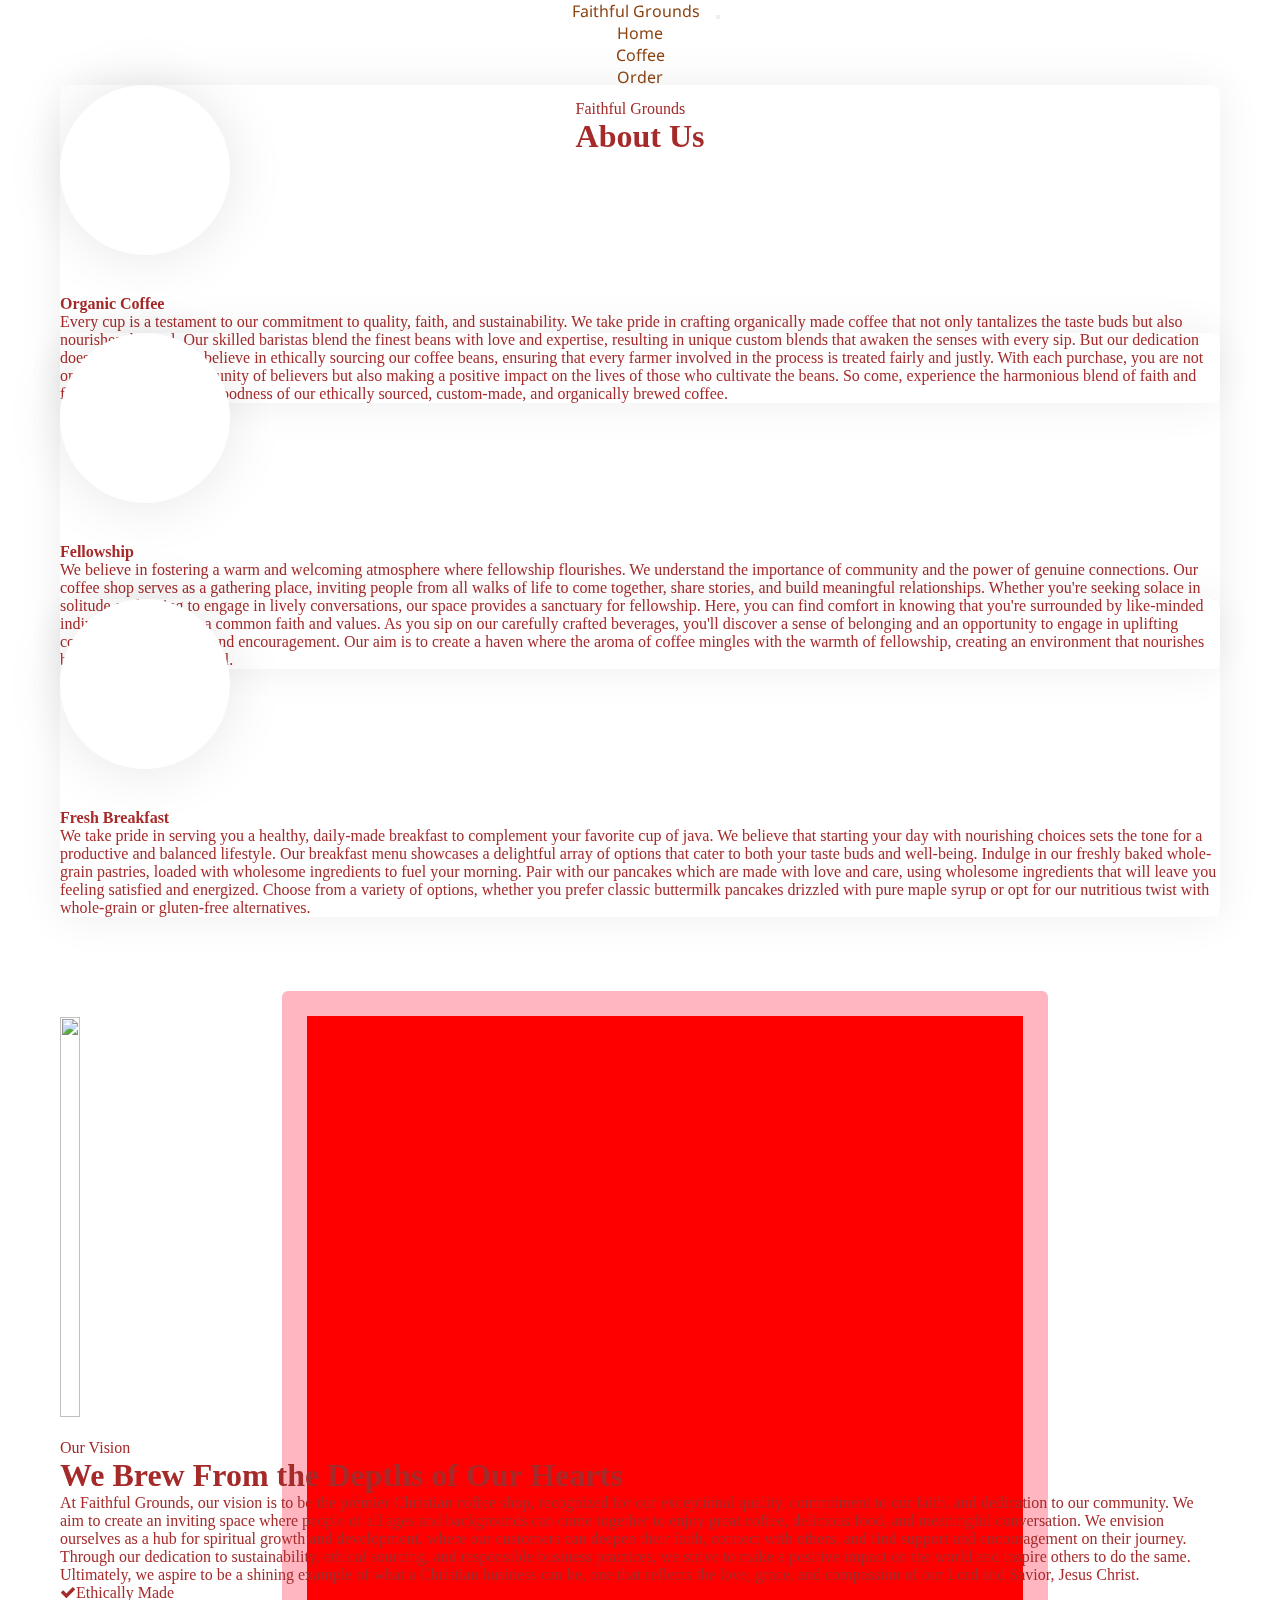
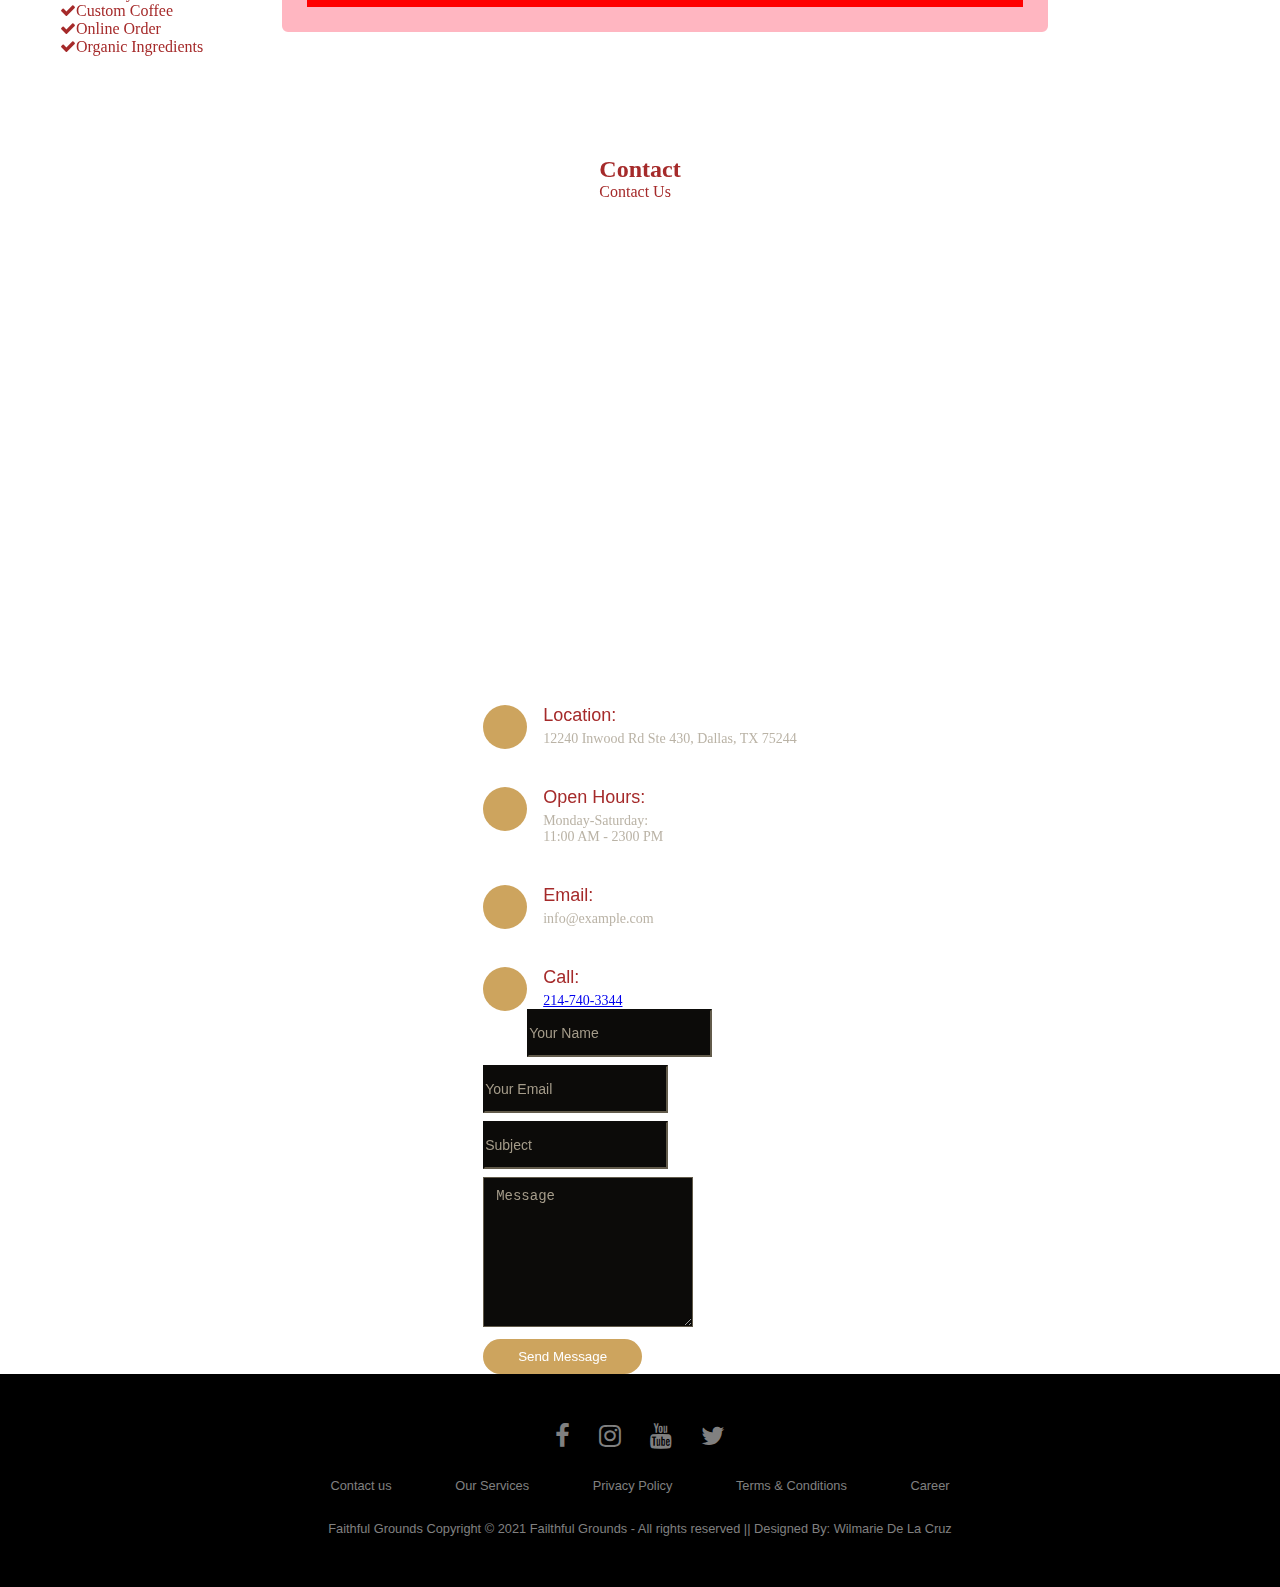
==== commit e003f5e5: "added popup" ====
--- a/about-us.html
+++ b/about-us.html
@@ -80,7 +80,7 @@
                     </div>
                     <div class="service-text p-5 pt-0">
                         <div class="service-icon">
-                            <img class="img-fluid" src=https://i.guim.co.uk/img/media/d0f18587b35edd5ccc1705103a98cfdabf6fc11c/0_200_6000_3600/master/6000.jpg?width=1200&height=1200&quality=85&auto=format&fit=crop&s=f80699594b5cdcabe7b07d3bd653c804" alt="">
+                            <img class="img-fluid rounded-circle" src="https://i.guim.co.uk/img/media/d0f18587b35edd5ccc1705103a98cfdabf6fc11c/0_200_6000_3600/master/6000.jpg?width=1200&height=1200&quality=85&auto=format&fit=crop&s=f80699594b5cdcabe7b07d3bd653c804" alt="">
                         </div>
                         <h4 class="mb-3">Fellowship</h4>
                             <p class="mb-4">We believe in fostering a warm and welcoming atmosphere where fellowship flourishes. We understand the importance of community and the power of genuine connections. Our coffee shop serves as a gathering place, inviting people from all walks of life to come together, share stories, and build meaningful relationships. Whether you're seeking solace in solitude or desiring to engage in lively conversations, our space provides a sanctuary for fellowship. Here, you can find comfort in knowing that you're surrounded by like-minded individuals who share a common faith and values. As you sip on our carefully crafted beverages, you'll discover a sense of belonging and an opportunity to engage in uplifting conversations, prayers, and encouragement. Our aim is to create a haven where the aroma of coffee mingles with the warmth of fellowship, creating an environment that nourishes both the body and the soul.</p>
@@ -95,7 +95,7 @@
                         <img class="img-fluid" src="https://restaurantclicks.com/wp-content/uploads/2021/11/SoHo-brunch.jpg" alt="">                    </div>
                     <div class="service-text p-5 pt-0">
                         <div class="service-icon">
-                            <img class="img-fluid" src="https://restaurantclicks.com/wp-content/uploads/2021/11/SoHo-brunch.jpg" alt="">    </div>
+                            <img class="img-fluid rounded-circle" src="https://restaurantclicks.com/wp-content/uploads/2021/11/SoHo-brunch.jpg" alt="">    </div>
                         <h4 class="mb-3">Fresh Breakfast</h4>
                         <p class="mb-4">We take pride in serving you a healthy, daily-made breakfast to complement your favorite cup of java. We believe that starting your day with nourishing choices sets the tone for a productive and balanced lifestyle. Our breakfast menu showcases a delightful array of options that cater to both your taste buds and well-being. Indulge in our freshly baked whole-grain pastries, loaded with wholesome ingredients to fuel your morning. Pair with our pancakes which are made with love and care, using wholesome ingredients that will leave you feeling satisfied and energized. Choose from a variety of options, whether you prefer classic buttermilk pancakes drizzled with pure maple syrup or opt for our nutritious twist with whole-grain or gluten-free alternatives.</p>
                         <a class="btn btn-square rounded-circle" href=""><i class="bi bi-chevron-double-right"></i></a>
@@ -146,24 +146,7 @@
     </div>
 </div>
 <!-- About End -->
-<div class="location">
-    <div id='map'></div>
-<!--    <div id="map"></div>-->
-
-<!--    <script>-->
-<!--        mapboxgl.accessToken = MAPBOX_TOKEN;-->
-<!--        const map = new mapboxgl.Map({-->
-<!--            container: 'map', // container ID-->
-<!--            style: 'mapbox://styles/mapbox/streets-v12', // style URL-->
-<!--            center: [-96.81750407047639, 32.914896929101076], // starting position [lng, lat]-->
-<!--            zoom: 15, // starting zoom-->
-<!--        });-->
-<!--        var marker = new mapboxgl.Marker()-->
-<!--            .setLngLat([-96.81750407047639, 32.914896929101076])-->
-<!--            .addTo(map);-->
-
-<!--    </script>-->
-    <br>
+
 <!--google maps api key: AIzaSyBE7cMD3dIpof28VmnssR8rRIm1-l2pO0E-->
 <!--business hours-->
     <section id="contact" class="contact">
@@ -176,7 +159,28 @@
         </div>
 
         <div data-aos="fade-up">
-            <iframe style="border:0; width: 100%; height: 350px;" src="https://www.google.com/maps/embed?pb=!1m14!1m8!1m3!1d12097.433213460943!2d-74.0062269!3d40.7101282!3m2!1i1024!2i768!4f13.1!3m3!1m2!1s0x0%3A0xb89d1fe6bc499443!2sDowntown+Conference+Center!5e0!3m2!1smk!2sbg!4v1539943755621" frameborder="0" allowfullscreen></iframe>
+            <div id='map'></div>
+
+            <script>
+                mapboxgl.accessToken = MAPBOX_TOKEN;
+                const map = new mapboxgl.Map({
+                    container: 'map', // container ID
+                    style: 'mapbox://styles/mapbox/streets-v12', // style URL
+                    center: [-96.81750407047639, 32.914896929101076], // starting position [lng, lat]
+                    zoom: 15, // starting zoom
+                });
+                var marker = new mapboxgl.Marker()
+                    .setLngLat([-96.81750407047639, 32.914896929101076])
+                    .addTo(map);
+                var popup = new mapboxgl.Popup()
+                    .setLngLat([-96.81750407047639, 32.914896929101076])
+                    .setHTML("<p>Faithful Grounds</p>")
+                    .addTo(map)
+
+                marker.setPopup(coffeeShop)
+
+            </script>
+            <br>
         </div>
 
     <div class="container" data-aos="fade-up">
--- a/about-us.css
+++ b/about-us.css
@@ -51,9 +51,7 @@
         margin:0 3%;
     }
 }
-html {
-    box-sizing: border-box;
-}
+
 
 *, *:before, *:after {
     box-sizing: inherit;
@@ -278,5 +276,7 @@
     border-radius: 6px;
     z-index: -1;
 }
-
-
+map {
+    width: 100%;
+}
+
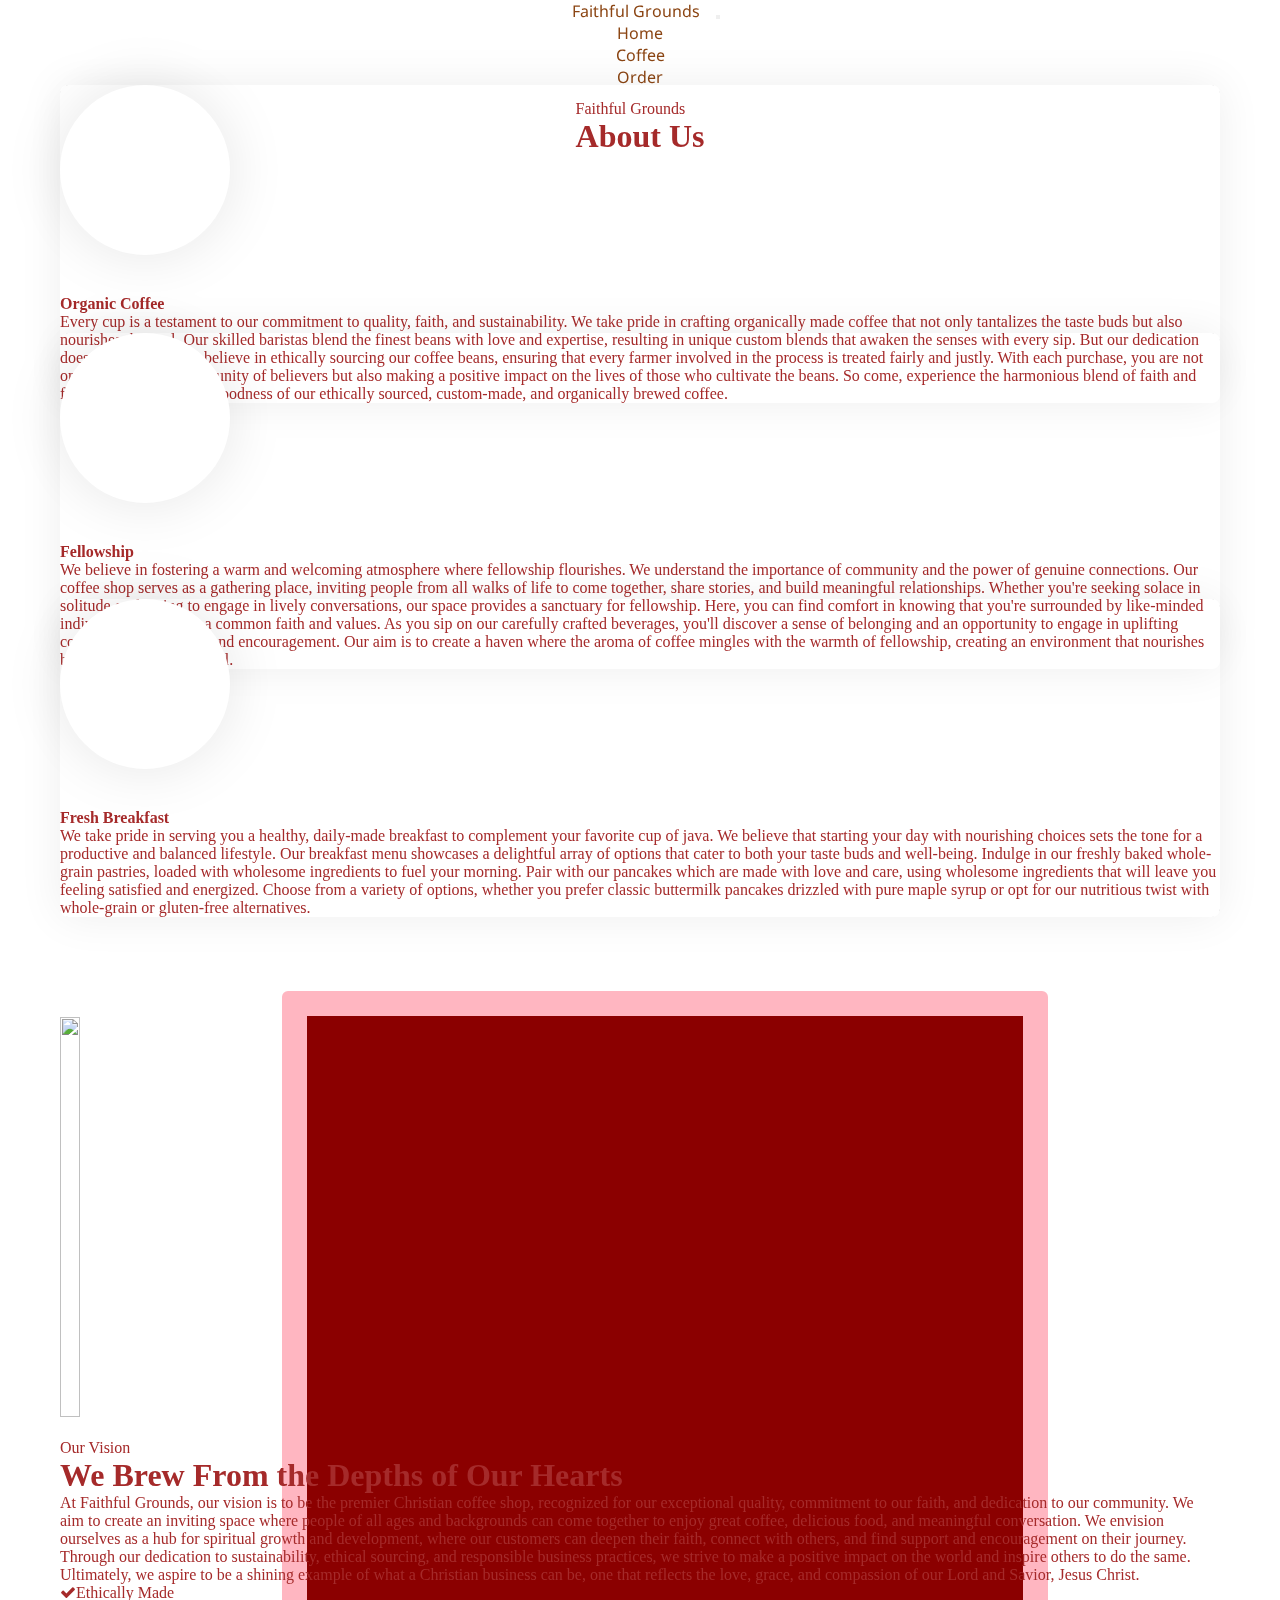
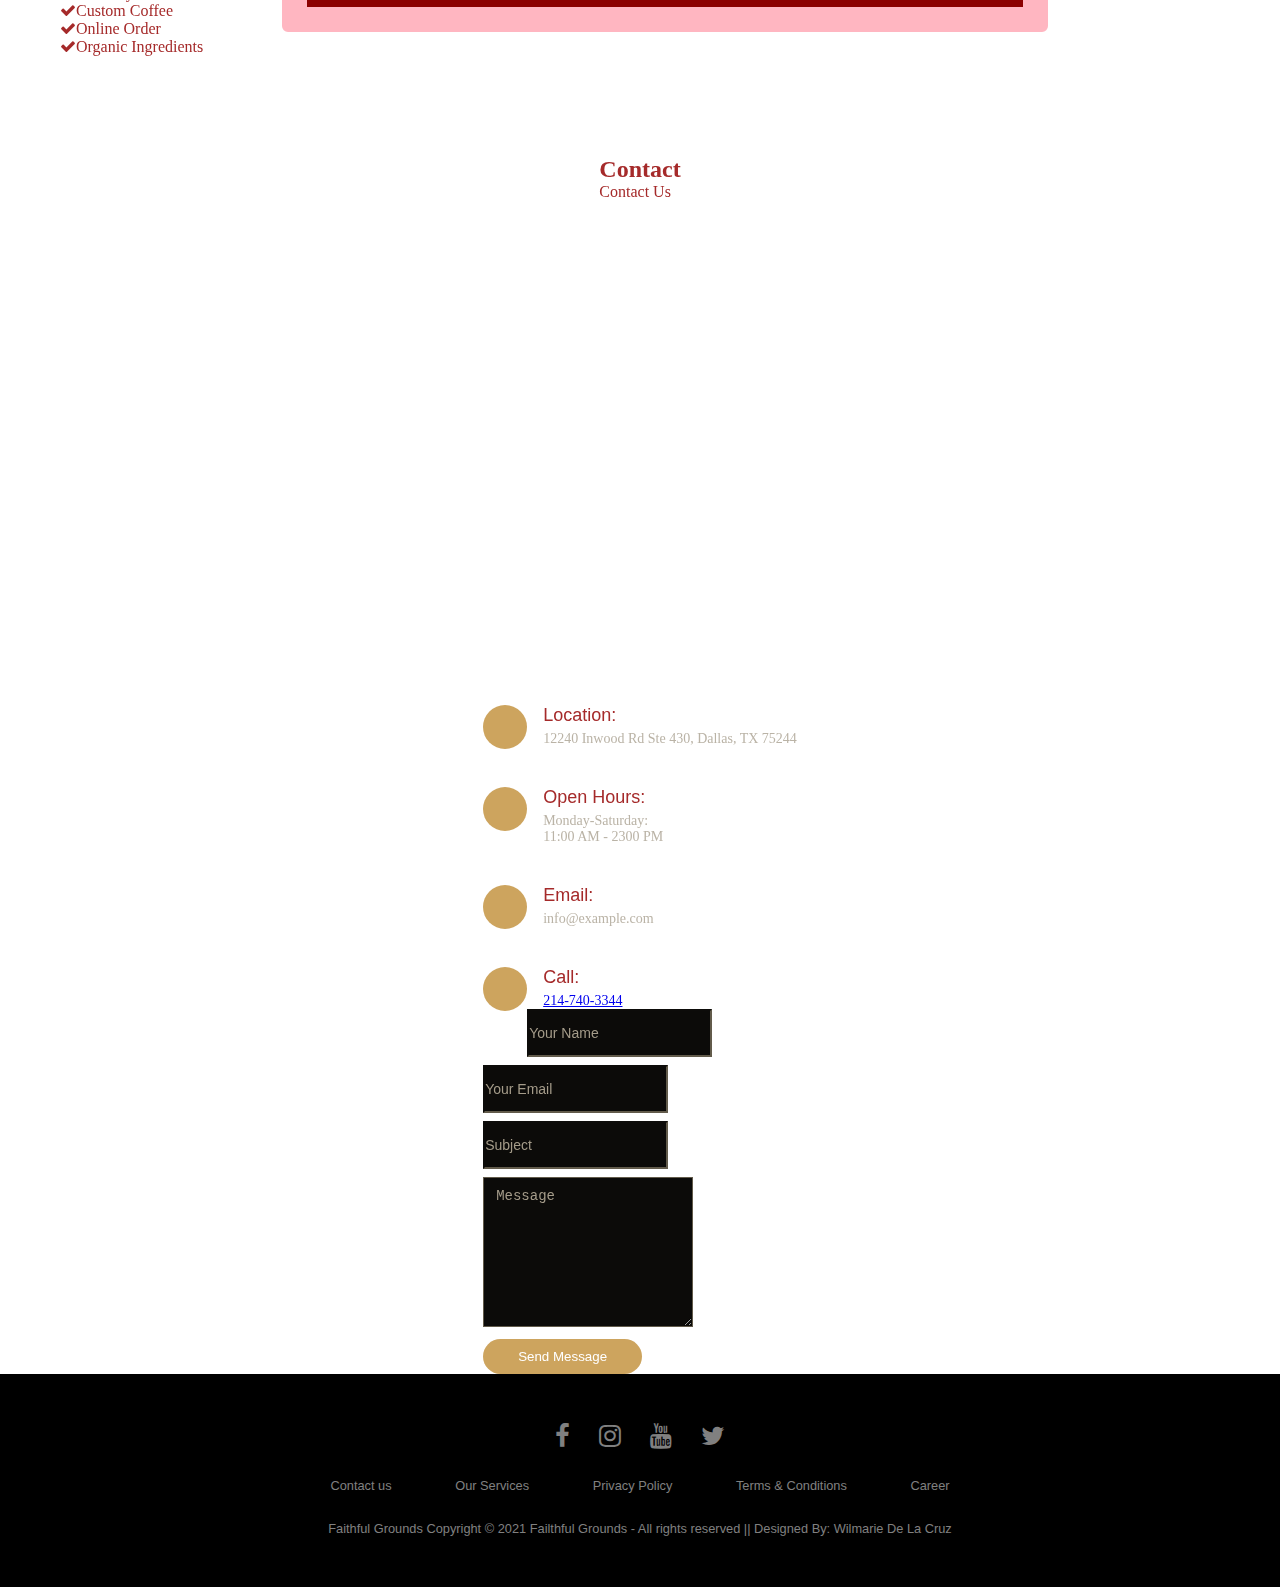
==== commit 8349a3d0: "making text clickable" ====
--- a/about-us.html
+++ b/about-us.html
@@ -25,7 +25,7 @@
 <header>
     <nav class="navbar navbar-expand-lg" style="position: fixed; top: 0; left: 0; right: 0; z-index: 1000;">
         <div class="container-fluid">
-            <a class="navbar-brand me-auto" href="#">Faithful Grounds </a>
+            <a class="navbar-brand me-auto" href="index.html">Faithful Grounds </a>
             <button class="navbar-toggler" type="button" data-bs-toggle="collapse" data-bs-target="#navbarNav" aria-controls="navbarNav" aria-expanded="false" aria-label="Toggle navigation">
                 <span class="navbar-toggler-icon"></span>
             </button>
@@ -159,7 +159,7 @@
         </div>
 
         <div data-aos="fade-up">
-            <div id='map'></div>
+            <div id='map' style="width: 100%"></div>
 
             <script>
                 mapboxgl.accessToken = MAPBOX_TOKEN;
@@ -167,17 +167,16 @@
                     container: 'map', // container ID
                     style: 'mapbox://styles/mapbox/streets-v12', // style URL
                     center: [-96.81750407047639, 32.914896929101076], // starting position [lng, lat]
-                    zoom: 15, // starting zoom
+                    zoom: 13, // starting zoom
                 });
                 var marker = new mapboxgl.Marker()
                     .setLngLat([-96.81750407047639, 32.914896929101076])
                     .addTo(map);
                 var popup = new mapboxgl.Popup()
                     .setLngLat([-96.81750407047639, 32.914896929101076])
-                    .setHTML("<p>Faithful Grounds</p>")
+                    .setHTML("<h4>Faithful Grounds</h4> <p>12240 Inwood Rd Ste 430, Dallas, TX 75244 </p>")
                     .addTo(map)
-
-                marker.setPopup(coffeeShop)
+                map.addControl(new mapboxgl.NavigationControl());
 
             </script>
             <br>
--- a/about-us.css
+++ b/about-us.css
@@ -271,12 +271,12 @@
     height: 80%;
     top: 10%;
     left: 20%;
-    background: red;
+    background: darkred;
     border: 25px solid lightpink;
     border-radius: 6px;
     z-index: -1;
 }
-map {
-    width: 100%;
-}
-
+#map {
+    width: 100%;
+}
+
